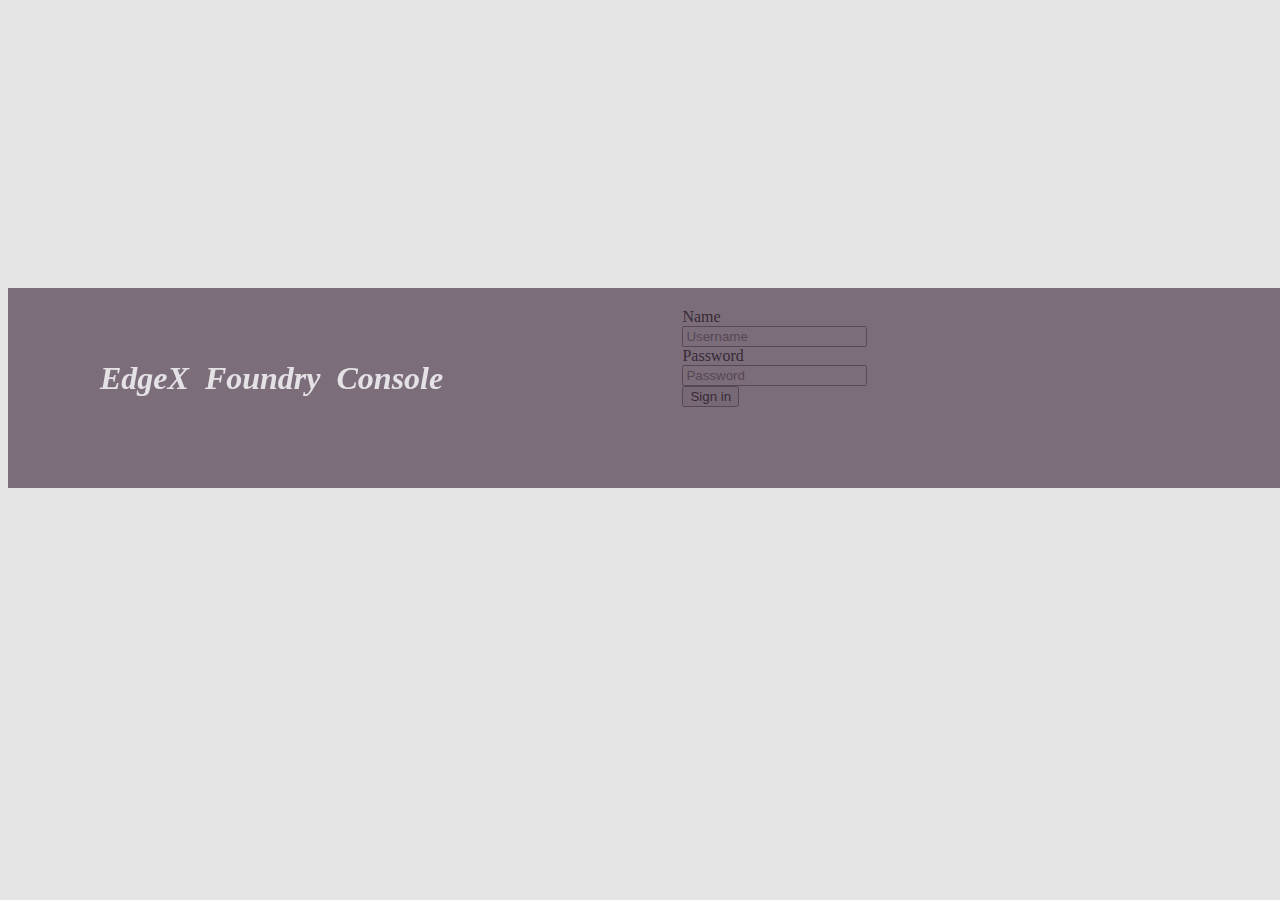
==== cmd/edugroup-ui-server/static/login.html @ 04a06fc9 "fisrt commit" ====
<!--
*******************************************************************************
 * Copyright © 2017-2018 VMware, Inc. All Rights Reserved.
 *
 * Licensed under the Apache License, Version 2.0 (the "License"); you may not use this file except
 * in compliance with the License. You may obtain a copy of the License at
 *
 * http://www.apache.org/licenses/LICENSE-2.0
 *
 * Unless required by applicable law or agreed to in writing, software distributed under the License
 * is distributed on an "AS IS" BASIS, WITHOUT WARRANTIES OR CONDITIONS OF ANY KIND, either express
 * or implied. See the License for the specific language governing permissions and limitations under
 * the License.
 *
 * @author: Huaqiao Zhang, <huaqiaoz@vmware.com>
 *******************************************************************************
 -->
<!DOCTYPE html>
<html>

<head>
    <meta charset="UTF-8">
    <title>Login Home</title>
    <link rel="icon" href="data:;base64,=">
    <link href="/vendors/bootstrap/css/bootstrap.min.css" rel="stylesheet">
    <link href="/vendors/font-awesome-4.7.0/css/font-awesome.min.css" rel="stylesheet">
    <link href="css/login.css" rel="stylesheet" />
    <link href="/css/edgexfoundry.css" rel="stylesheet">
</head>

<body>
    <div class="home_back">
    </div>

    <div class="login_background">
    </div>
    <div class="web_logo">
        <span>EdgeX&nbsp;&nbsp;Foundry&nbsp;&nbsp;Console</span>
    </div>
    <div class="login_form">
        <form class="form-horizontal">
            <div class="form-group">
                <label for="Username" class="col-sm-2 control-label">Name</label>
                <div class="col-sm-10">
                    <input type="text" class="form-control" id="Username" placeholder="Username">
                </div>
            </div>
            <div class="form-group">
                <label for="Userpassword" class="col-sm-2 control-label">Password</label>
                <div class="col-sm-10">
                    <input type="password" class="form-control" id="Userpassword" placeholder="Password">
                </div>
            </div>
            <div class="form-group">
                <div class="col-sm-offset-2 col-sm-10">
                    <!-- <div class="checkbox">
                        <label>
		          			<input type="checkbox"> Remember me
		        		</label>
                    </div> -->
                </div>
            </div>
            <div class="form-group">
                <div class="col-sm-offset-2 col-sm-10">
                    <button type="button" class="btn btn-default">Sign in</button>
                </div>
            </div>
        </form>
    </div>

</body>
<script src="/vendors/jquery/jquery.min.js"></script>
<script src="/vendors/bootstrap/js/bootstrap.min.js"></script>
<script src="/vendors/bootbox/bootbox.min.js"></script>
<script src="/js/edgexfoundry.js"></script>
<script src="js/login.js"></script>

</html>
---- cmd/edugroup-ui-server/static/css/login.css ----
* {
    -webkit-box-sizing: border-box;
    -moz-box-sizing: border-box;
    box-sizing: border-box;
}

div.home_back {
    /* background-color: #339933; */
    background-color: black;

    opacity: 0.1;
    position: fixed;
    top: 0;
    bottom: 0;
    left: 0;
    right: 0;
}

div.login_form {
    width: 400px;
    float:right;
    margin-top: 300px;
    margin-right: 15%;
}

div.web_logo {
    position: fixed;
    top: 360px;
    left: 100px;
}

div.web_logo span {
    font-weight: 600;
    font-size: xx-large;
    font-stretch: wider;
    color: white;
    opacity: 0.8;
    font-style: oblique;
    /* font-variant: small-caps; */
}

button {
    outline: none;
}

div.login_background {
    width: 100%;
    height: 200px;
    position: fixed;
    top: 288px;
    padding: 10px;
    background-color: #4d394b;
    opacity: 0.7;
}
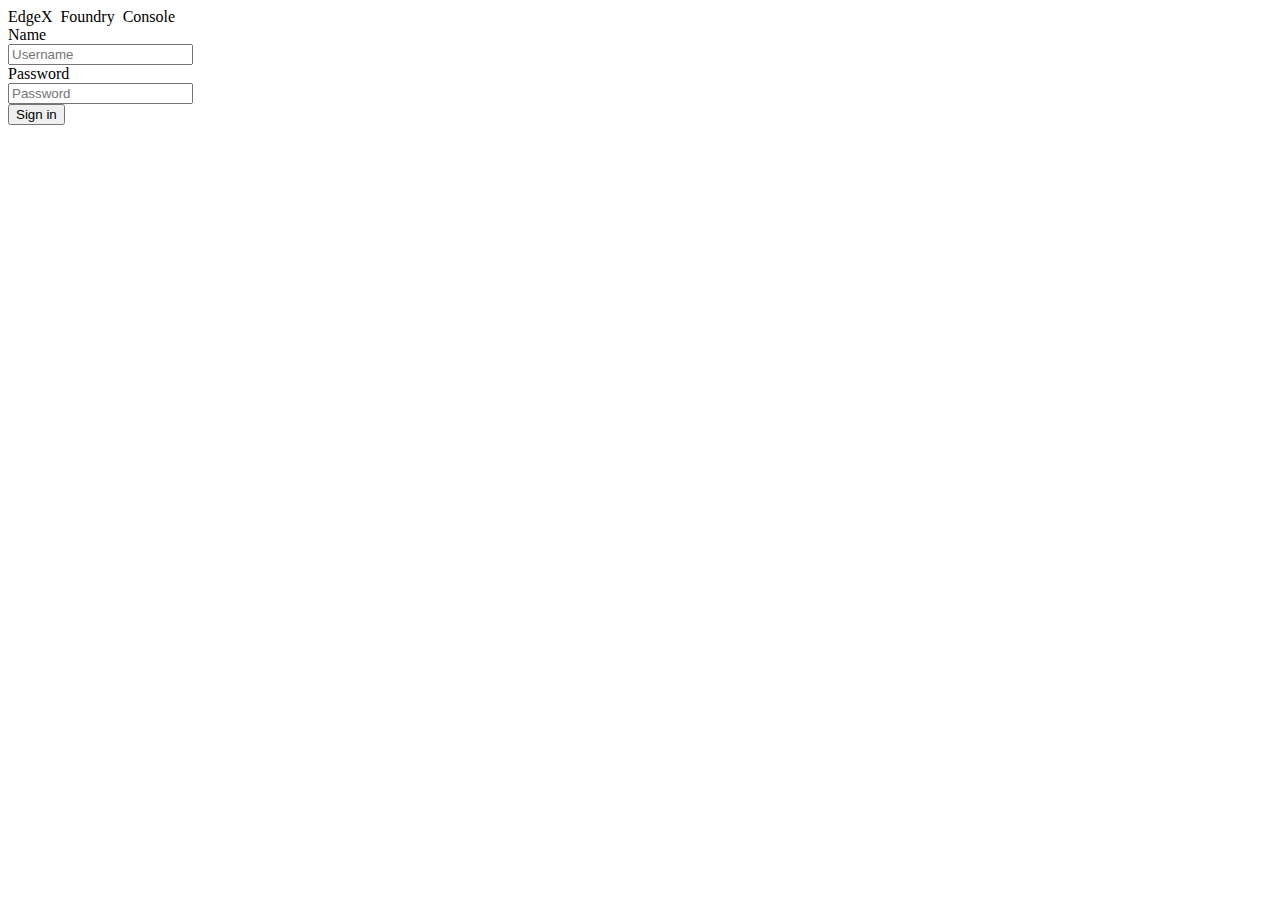
==== commit ae275030: "add api user; build platform for UI" ====
--- a/cmd/edugroup-ui-server/static/login.html
+++ b/cmd/edugroup-ui-server/static/login.html
@@ -24,8 +24,6 @@
     <link rel="icon" href="data:;base64,=">
     <link href="/vendors/bootstrap/css/bootstrap.min.css" rel="stylesheet">
     <link href="/vendors/font-awesome-4.7.0/css/font-awesome.min.css" rel="stylesheet">
-    <link href="css/login.css" rel="stylesheet" />
-    <link href="/css/edgexfoundry.css" rel="stylesheet">
 </head>
 
 <body>
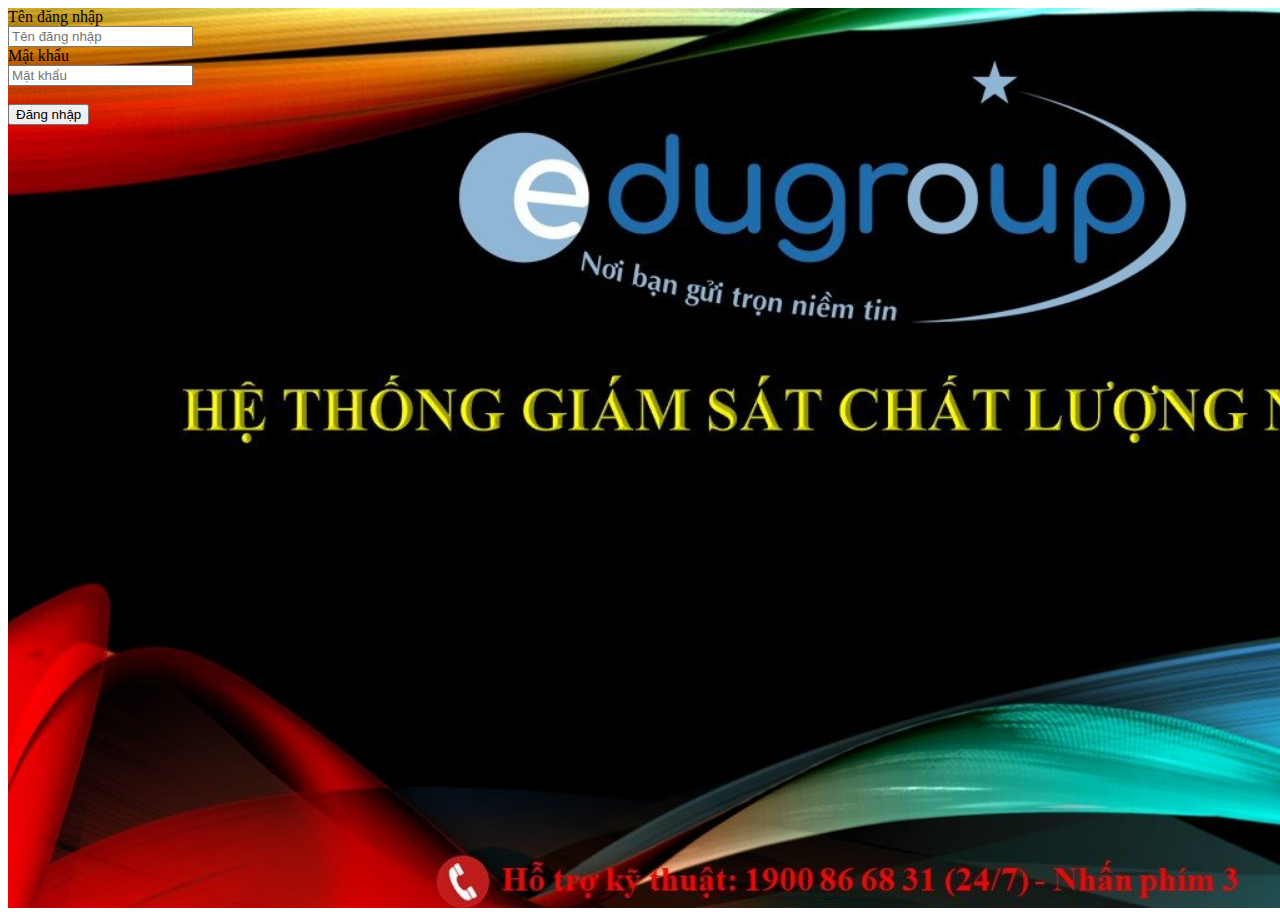
==== commit 05300a42: "merge code cua Cung" ====
--- a/cmd/edugroup-ui-server/static/login.html
+++ b/cmd/edugroup-ui-server/static/login.html
@@ -1,76 +1,70 @@
-<!--
-*******************************************************************************
- * Copyright © 2017-2018 VMware, Inc. All Rights Reserved.
- *
- * Licensed under the Apache License, Version 2.0 (the "License"); you may not use this file except
- * in compliance with the License. You may obtain a copy of the License at
- *
- * http://www.apache.org/licenses/LICENSE-2.0
- *
- * Unless required by applicable law or agreed to in writing, software distributed under the License
- * is distributed on an "AS IS" BASIS, WITHOUT WARRANTIES OR CONDITIONS OF ANY KIND, either express
- * or implied. See the License for the specific language governing permissions and limitations under
- * the License.
- *
- * @author: Huaqiao Zhang, <huaqiaoz@vmware.com>
- *******************************************************************************
- -->
 <!DOCTYPE html>
 <html>
 
-<head>
-    <meta charset="UTF-8">
-    <title>Login Home</title>
-    <link rel="icon" href="data:;base64,=">
-    <link href="/vendors/bootstrap/css/bootstrap.min.css" rel="stylesheet">
-    <link href="/vendors/font-awesome-4.7.0/css/font-awesome.min.css" rel="stylesheet">
-</head>
+    <head>
+        <meta charset="UTF-8">
+        <title>Đăng nhập</title>
+        <link href="/vendors/bootstrap/css/bootstrap.min.css" rel="stylesheet">
+        <link href="/css/login1.css" rel="stylesheet" />
 
-<body>
-    <div class="home_back">
-    </div>
+    </head>
 
-    <div class="login_background">
-    </div>
-    <div class="web_logo">
-        <span>EdgeX&nbsp;&nbsp;Foundry&nbsp;&nbsp;Console</span>
-    </div>
-    <div class="login_form">
-        <form class="form-horizontal">
-            <div class="form-group">
-                <label for="Username" class="col-sm-2 control-label">Name</label>
-                <div class="col-sm-10">
-                    <input type="text" class="form-control" id="Username" placeholder="Username">
-                </div>
+    <body id="login_style">
+        <div class="bg-image"
+            style="background-image: url('./data/login.jpg'); background-repeat: no-repeat; background-size: cover; height: 100vh; width: 100vw">
+            <!-- <div class="login_form">
+                <form>
+                    <div class="form-group">
+                        <label for="Username" class="col-sm-2 control-label">Tên đăng nhập</label>
+                        <div class="col-sm-10">
+                            <input type="text" class="form-control" id="Username" placeholder="Tên đăng nhập">
+                        </div>
+                    </div>
+                    <div class="form-group">
+                        <label for="Userpassword" class="col-sm-2 control-label">Mật khẩu</label>
+                        <div class="col-sm-10">
+                            <input type="password" class="form-control" id="Userpassword" placeholder="Mật khẩu">
+                        </div>
+                    </div>
+                    <div class="form-group">
+                        <div class="col-sm-10">
+                            <button type="button" class="btn btn-default">Sign in</button>
+                        </div>
+                    </div>
+                </form>
+            </div> -->
+            <div class="login_form">
+                <form>
+                    <div class="form-group">
+                        <div class="col-25">
+                            <label for="Username">Tên đăng nhập</label>
+                        </div>
+                        <div class="col-75">
+                            <input type="text" id="Username" class="form-control" placeholder="Tên đăng nhập">
+                        </div>
+                    </div>
+                    <div class="form-group">
+                        <div class="col-25">
+                            <label for="Userpassword">Mật khẩu</label>
+                        </div>
+                        <div class="col-75">
+                            <input type="password" class="form-control" id="Userpassword" placeholder="Mật khẩu">
+                        </div>
+                    </div>
+                    <br>
+                    <div class="form-group">
+                        <!-- <input type="button" value="Submit"> -->
+                        <button type="button">Đăng nhập</button>
+                    </div>
+                </form>
             </div>
-            <div class="form-group">
-                <label for="Userpassword" class="col-sm-2 control-label">Password</label>
-                <div class="col-sm-10">
-                    <input type="password" class="form-control" id="Userpassword" placeholder="Password">
-                </div>
-            </div>
-            <div class="form-group">
-                <div class="col-sm-offset-2 col-sm-10">
-                    <!-- <div class="checkbox">
-                        <label>
-		          			<input type="checkbox"> Remember me
-		        		</label>
-                    </div> -->
-                </div>
-            </div>
-            <div class="form-group">
-                <div class="col-sm-offset-2 col-sm-10">
-                    <button type="button" class="btn btn-default">Sign in</button>
-                </div>
-            </div>
-        </form>
-    </div>
+        </div>
 
-</body>
-<script src="/vendors/jquery/jquery.min.js"></script>
-<script src="/vendors/bootstrap/js/bootstrap.min.js"></script>
-<script src="/vendors/bootbox/bootbox.min.js"></script>
-<script src="/js/edgexfoundry.js"></script>
-<script src="js/login.js"></script>
+    </body>
+    <script src="/vendors/jquery/jquery.min.js"></script>
+    <script src="/vendors/bootstrap/js/bootstrap.min.js"></script>
+    <script src="/vendors/bootbox/bootbox.min.js"></script>
+    <script src="/js/edgexfoundry.js"></script>
+    <script src="js/login.js"></script>
 
 </html>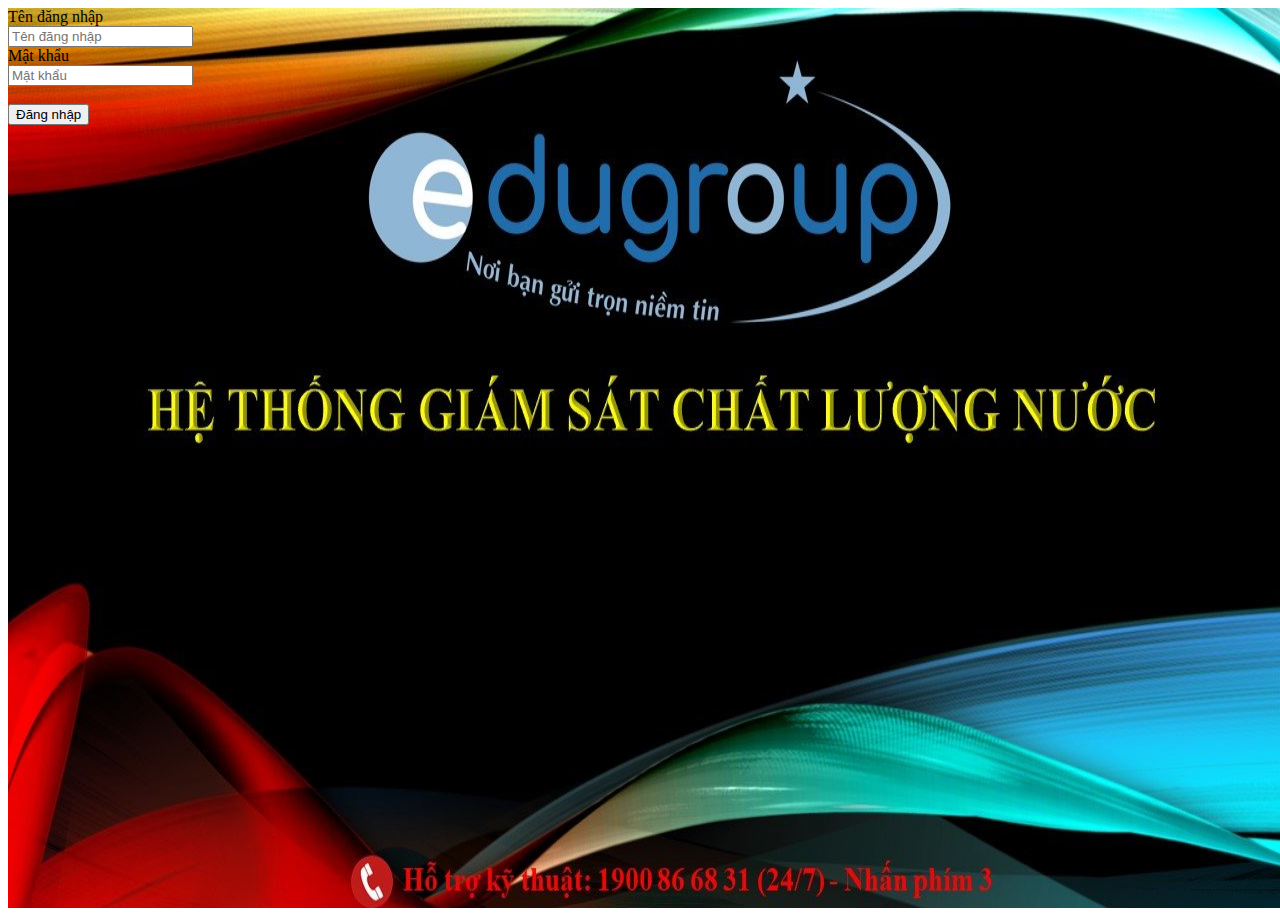
==== commit ab0c1e9e: "update trang monitor" ====
--- a/cmd/edugroup-ui-server/static/login.html
+++ b/cmd/edugroup-ui-server/static/login.html
@@ -11,50 +11,28 @@
 
     <body id="login_style">
         <div class="bg-image"
-            style="background-image: url('./data/login.jpg'); background-repeat: no-repeat; background-size: cover; height: 100vh; width: 100vw">
-            <!-- <div class="login_form">
-                <form>
-                    <div class="form-group">
-                        <label for="Username" class="col-sm-2 control-label">Tên đăng nhập</label>
-                        <div class="col-sm-10">
-                            <input type="text" class="form-control" id="Username" placeholder="Tên đăng nhập">
-                        </div>
-                    </div>
-                    <div class="form-group">
-                        <label for="Userpassword" class="col-sm-2 control-label">Mật khẩu</label>
-                        <div class="col-sm-10">
-                            <input type="password" class="form-control" id="Userpassword" placeholder="Mật khẩu">
-                        </div>
-                    </div>
-                    <div class="form-group">
-                        <div class="col-sm-10">
-                            <button type="button" class="btn btn-default">Sign in</button>
-                        </div>
-                    </div>
-                </form>
-            </div> -->
+            style="background-image: url('./data/login.jpg'); background-repeat: no-repeat; background-size: 100% 100%; height: 100vh; width: 100vw">
             <div class="login_form">
                 <form>
                     <div class="form-group">
-                        <div class="col-25">
+                        <div class="col-1">
                             <label for="Username">Tên đăng nhập</label>
                         </div>
-                        <div class="col-75">
+                        <div class="col-1">
                             <input type="text" id="Username" class="form-control" placeholder="Tên đăng nhập">
                         </div>
                     </div>
                     <div class="form-group">
-                        <div class="col-25">
+                        <div class="col-1">
                             <label for="Userpassword">Mật khẩu</label>
                         </div>
-                        <div class="col-75">
+                        <div class="col-1">
                             <input type="password" class="form-control" id="Userpassword" placeholder="Mật khẩu">
                         </div>
                     </div>
                     <br>
-                    <div class="form-group">
-                        <!-- <input type="button" value="Submit"> -->
-                        <button type="button">Đăng nhập</button>
+                    <div>
+                        <button type="button" class="btn btn-success">Đăng nhập</button>
                     </div>
                 </form>
             </div>
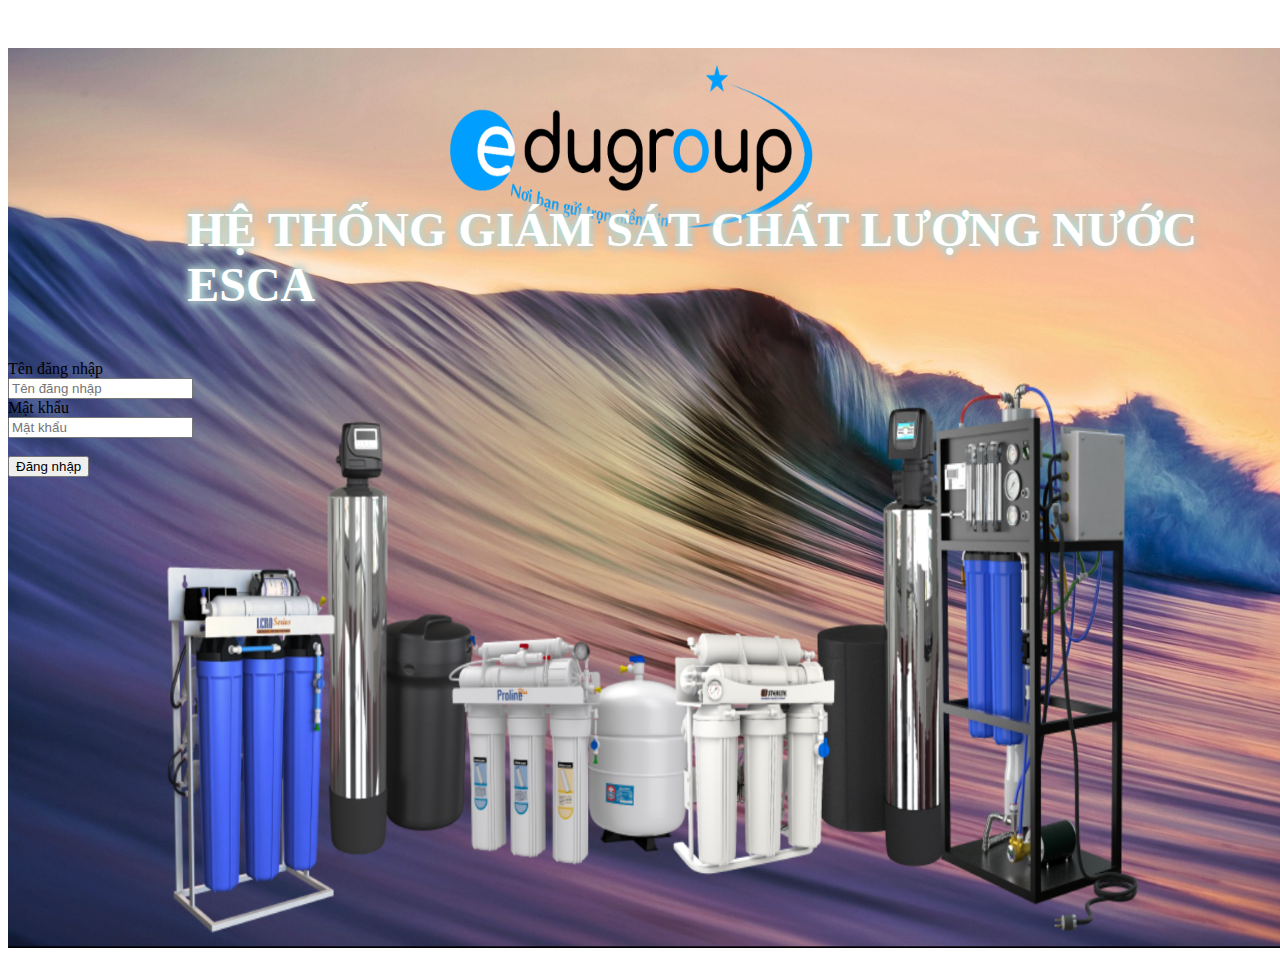
==== commit 6d499870: "update" ====
--- a/cmd/edugroup-ui-server/static/login.html
+++ b/cmd/edugroup-ui-server/static/login.html
@@ -11,7 +11,11 @@
 
     <body id="login_style">
         <div class="bg-image"
-            style="background-image: url('./data/login.jpg'); background-repeat: no-repeat; background-size: 100% 100%; height: 100vh; width: 100vw">
+            style="background-image: url('./data/login.png'); background-repeat: no-repeat; background-size: 100% 100%; height: 100vh; width: 100vw">
+            <p
+                style="font-size: 300%; font-weight: bold; padding-left: 14%; padding-top: 12%; color: rgb(255, 255, 255); text-shadow: 0 0 0.2em rgb(158, 224, 255), 0 0 0.2em rgb(245, 255, 107), 0 0 0.2em #87F">
+                HỆ THỐNG GIÁM
+                SÁT CHẤT LƯỢNG NƯỚC ESCA</p>
             <div class="login_form">
                 <form>
                     <div class="form-group">
@@ -45,4 +49,4 @@
     <script src="/js/edgexfoundry.js"></script>
     <script src="js/login.js"></script>
 
-</html>+</html>
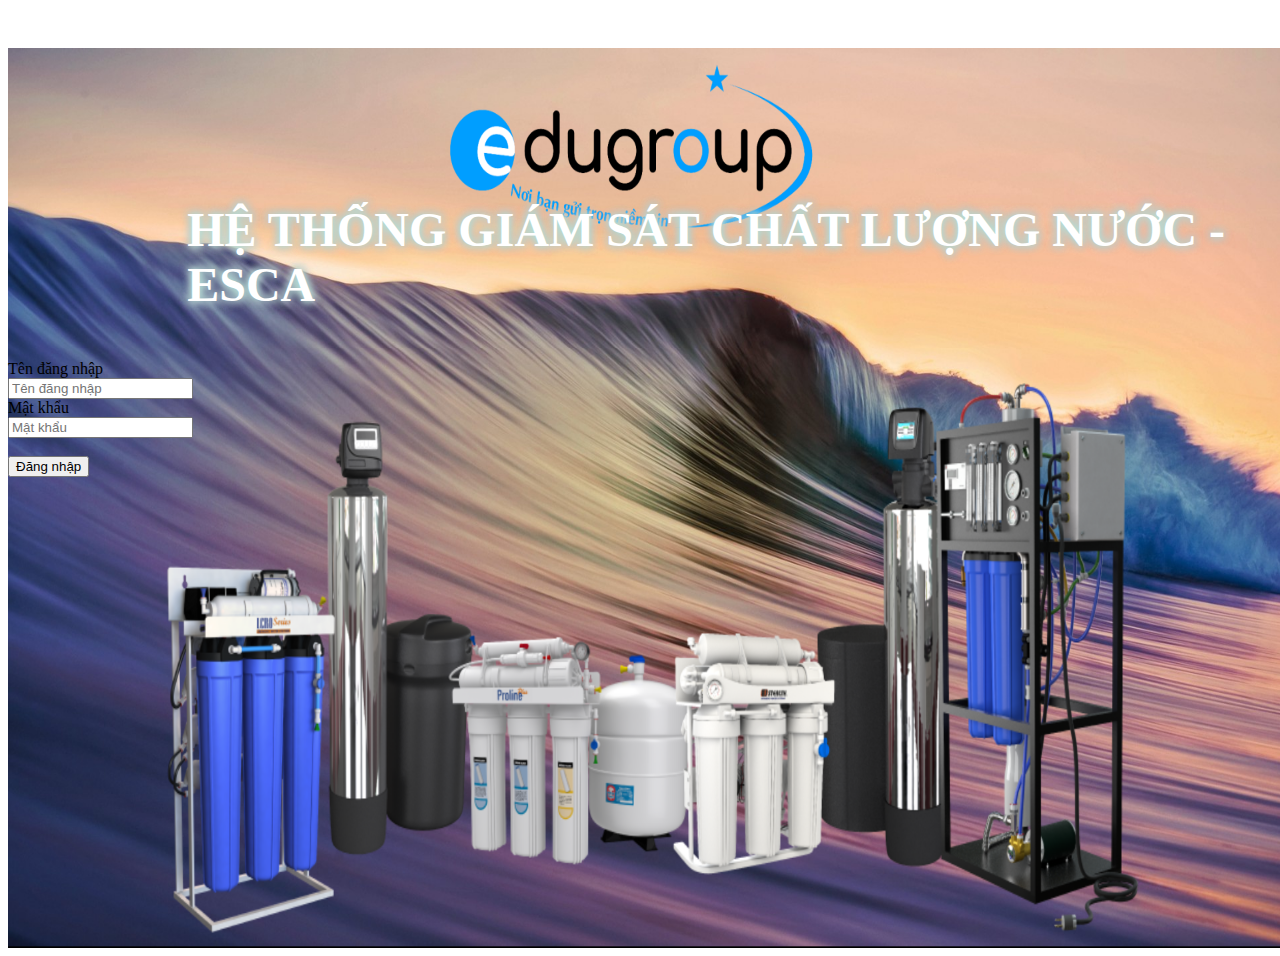
==== commit 9e8fdfd8: "update" ====
--- a/cmd/edugroup-ui-server/static/login.html
+++ b/cmd/edugroup-ui-server/static/login.html
@@ -15,7 +15,7 @@
             <p
                 style="font-size: 300%; font-weight: bold; padding-left: 14%; padding-top: 12%; color: rgb(255, 255, 255); text-shadow: 0 0 0.2em rgb(158, 224, 255), 0 0 0.2em rgb(245, 255, 107), 0 0 0.2em #87F">
                 HỆ THỐNG GIÁM
-                SÁT CHẤT LƯỢNG NƯỚC ESCA</p>
+                SÁT CHẤT LƯỢNG NƯỚC - ESCA</p>
             <div class="login_form">
                 <form>
                     <div class="form-group">
